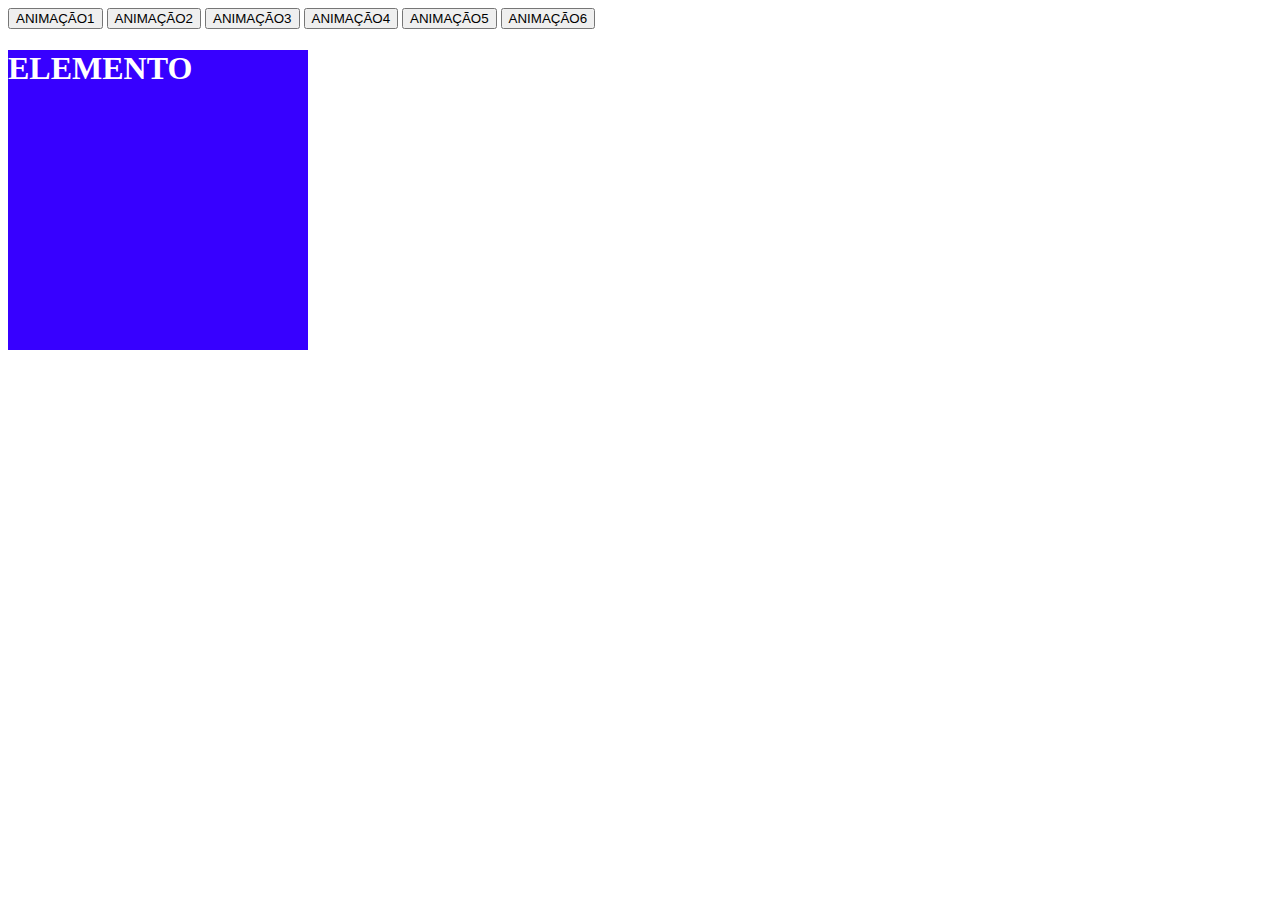
==== aula10 - Jquery Animation/materialDeAula/index.html @ b85b163c "aula10 - Animação" ====
<!DOCTYPE html>
<html lang="en">
<head>
    <meta charset="UTF-8">
    <meta name="viewport" content="width=device-width, initial-scale=1.0">
    <title>Jquery</title>
    <style>
        #caixa{
            width: 300px;
            height: 300px;
            background-color: rgb(55, 0, 255);
            color: white;
        }
    </style>
</head>
<body>
     <button type="button" id="animacao1" >ANIMAÇÃO1</button> 
     <button type="button" id="animacao2" >ANIMAÇÃO2</button> 
     <button type="button" id="animacao3" >ANIMAÇÃO3</button> 
     <button type="button" id="animacao4" >ANIMAÇÃO4</button> 
     <button type="button" id="animacao5" >ANIMAÇÃO5</button> 
     <button type="button" id="animacao6" >ANIMAÇÃO6</button> 
    <div id="caixa" >
        <h1>ELEMENTO</h1>
    </div>
     
    <script src="js/jquery-3.7.1.js"></script>
    <script src="js/script.js"></script>
</body>
</html>
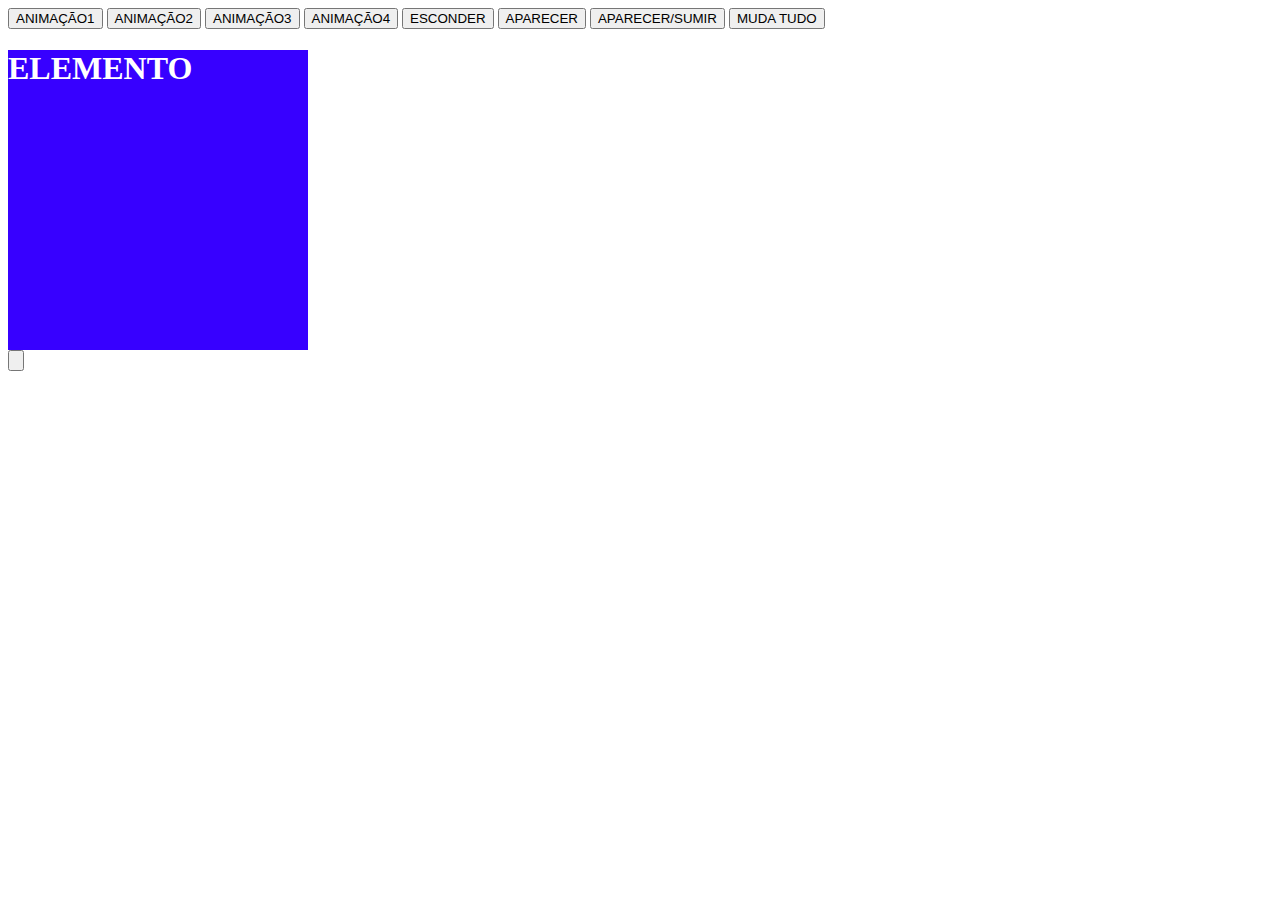
==== commit 08716a11: "." ====
--- a/aula10 - Jquery Animation/materialDeAula/index.html
+++ b/aula10 - Jquery Animation/materialDeAula/index.html
@@ -18,11 +18,15 @@
      <button type="button" id="animacao2" >ANIMAÇÃO2</button> 
      <button type="button" id="animacao3" >ANIMAÇÃO3</button> 
      <button type="button" id="animacao4" >ANIMAÇÃO4</button> 
-     <button type="button" id="animacao5" >ANIMAÇÃO5</button> 
-     <button type="button" id="animacao6" >ANIMAÇÃO6</button> 
+     <button type="button" id="animacao5" >ESCONDER</button> 
+     <button type="button" id="animacao6" >APARECER</button> 
+     <button type="button" id="animacao7" >APARECER/SUMIR</button> 
+     <button type="button" id="animacao8" >MUDA TUDO</button> 
     <div id="caixa" >
         <h1>ELEMENTO</h1>
     </div>
+    <input type="button" id="teste">
+    <img>
      
     <script src="js/jquery-3.7.1.js"></script>
     <script src="js/script.js"></script>
